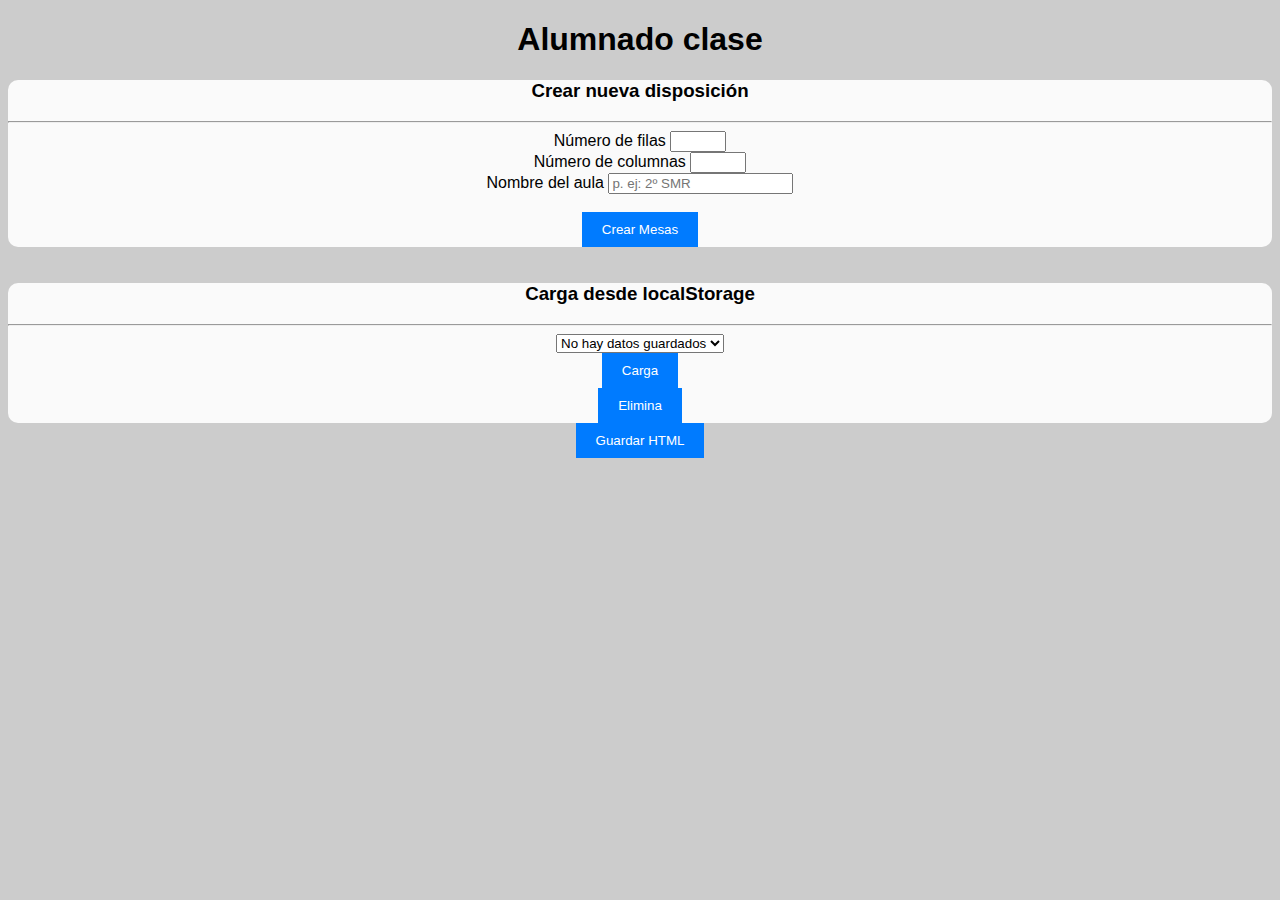
==== index.html @ 33340121 "primer commit" ====
<!DOCTYPE html>
<html lang="en">
<head>
    <meta charset="UTF-8">
    <meta name="viewport" content="width=device-width, initial-scale=1.0">
    <!-- <link rel="stylesheet" href="https://cdn.jsdelivr.net/npm/bootstrap@4.3.1/dist/css/bootstrap.min.css" integrity="sha384-ggOyR0iXCbMQv3Xipma34MD+dH/1fQ784/j6cY/iJTQUOhcWr7x9JvoRxT2MZw1T" crossorigin="anonymous"> -->
    <link href="https://cdn.jsdelivr.net/npm/bootstrap@5.3.2/dist/css/bootstrap.min.css" rel="stylesheet" integrity="sha384-T3c6CoIi6uLrA9TneNEoa7RxnatzjcDSCmG1MXxSR1GAsXEV/Dwwykc2MPK8M2HN" crossorigin="anonymous">
    <link rel="stylesheet" href="styles.css">
    <title>Mesas en el Aula</title>
</head>
<body>
    <div class="container  py-3 mx-auto" >

                <h1 id="titulo">Alumnado clase</h1>


    </div>
    

    <div id ="creaMesas" class="container py-3" style="background-color: rgb(250, 250, 250); border-radius: 10px;">
      <h3 class="text-start">Crear nueva disposición</h3>
      <hr>
        <form >
            <div class="row">
              <div class="form-group col-md-6 text-start">
                <label for="numFilas">Número de filas</label>
                <input class="form-control" type="number" id="numFilas" min="1" max="10" required>
              </div>
              <div class="form-group col-md-6 text-start">
                <label for="numColumnas">Número de columnas</label>
                <input class="form-control" type="number" id="numColumnas" min="1" max="10" required>
              </div>
            </div>
            <div class="form-group text-start">
              <label for="nombreAula">Nombre del aula</label>
              <input class="form-control" id="nombreAula" placeholder="p. ej: 2º SMR" required>
            </div>
            <br>
            <div class="d-grid col-6 mx-auto">
              <button type="submit" class="btn btn-primary" onclick="crearMesas()">Crear Mesas</button>
            </div>
            
          </form>
    </div>
    <br>
    <div id ="creaLocalStorage" class="container py-3" style="background-color: rgb(250, 250, 250); border-radius: 10px;">
      <h3 class="text-start">Carga desde localStorage</h3>
      <hr>
        <div class="container row">
          <div class="form-group col-md-8">
            <select id="elementosLocalStorage" class="form-select col-md-6" aria-label="Default select example">
              <option value="" disabled selected>No hay datos guardados</option>
            </select>
          </div>
          <div class="d-grid col-2 mx-auto">
            <button class="btn btn-success" id="cargaLocalStorage"> Carga </button>
          </div>
          <div class="d-grid col-2 mx-auto">
            <button class="btn btn-danger" id="eliminaLocalStorage"> Elimina </button>
          </div>
        </div>
    </div>

    
    
    
    <div class="container-fluid" id="mesas-container">
        <!-- Mesas se generan aquí -->
    </div>
    <div id="modal" tabindex="-1" class="modal" role="dialog">
      <div class="modal-dialog" role="document">
          <div class="modal-content">
              <span class="close" onclick="cerrarModal()">&times;</span>
              <div class="modal-header">
                  <h4 class="modal-tittle">Editar Mesa</h4>
              </div>
              <div class="modal-body">
                  <form >
                      <p><input type="text" class="form-control" id="nombreMesa" placeholder="Nombre de la Mesa"></p>
                      <p><textarea rows="4" class="form-control " id="descripcionMesa" placeholder="Descripción de la Mesa"></textarea></p>
                  </form>
              </div>
              <div class="modal-footer">
                  <button class="btn btn-primary" onclick="guardarCambios()">Guardar</button>
                  <button class="btn btn-secondary" onclick="cerrarModal()">Cerrar</span>
              </div>
          </div>
      </div>
  </div>
    <div class="py-5">
        <button class="btn btn-secondary invisible" id="guardarBoton">Guardar HTML</button>
    </div>

    
    <script src="script.js"></script>
</body>
<a target="_blank" href="www.google.es"></a>
<img src="" alt="" width="">

</html>
---- styles.css ----
body {
    font-family: Arial, sans-serif;
    text-align: center;
    background-color:#ccc;
}

#config {
    margin-bottom: 20px;
}

button {
    padding: 10px 20px;
    background-color: #007bff;
    color: #fff;
    border: none;
    cursor: pointer;
}

button:hover {
    background-color: #0056b3;
}

.fila {
    display: flex;
}

.mesa {
    width: 200px;
    min-height: 150px;
    background-color: #b9e88b; /* Fondo verde claro */
    border: 1px solid #ccc;
    margin: 5px;
    text-align: center;
    line-height: 100px;
    font-size: 16px;
    flex: 1;
    border-radius: 1rem;
    border-color: grey;
    border-width: 3px;
    box-shadow: 0 0 0.5rem rgba(0, 0, 0, 0.3);
}

.mesa:hover{
    transform: scale(1.05);
    box-shadow: 0 0 0.75rem rgba(12, 253, 44, 0.7);
}

/* AÃ±adir estilos para el modal */
.modal {
    display: none;
    position: fixed;
    z-index: 1;
    left: 0;
    top: 0;
    width: 100%;
    height: 100%;
    background-color: rgba(0, 0, 0, 0.5);
    justify-content: center;
    align-items: center;
}

.modal-content {
    background-color: #fff;
    padding: 20px;
    border-radius: 5px;
    box-shadow: 0 4px 8px 0 rgba(0, 0, 0, 0.2);
}

.close {
    position: absolute;
    top: 10px;
    right: 10px;
    font-size: 20px;
    cursor: pointer;
}

.nombre-mesa
{
    font-weight: bold
}

.descripcion-mesa {
    margin-top: -4rem
}
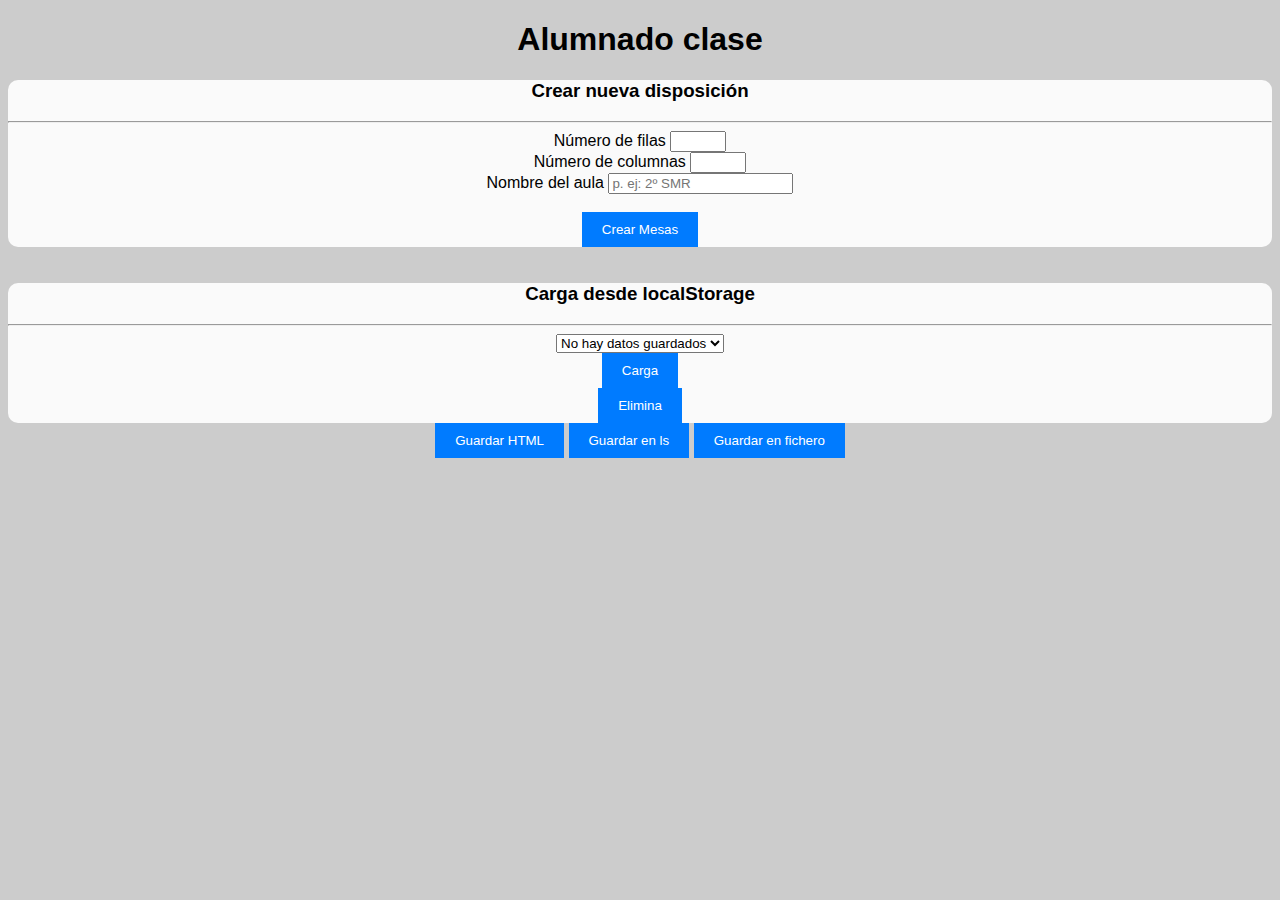
==== commit 33601668: "'Cambios para llevar a insti'" ====
--- a/index.html
+++ b/index.html
@@ -87,8 +87,10 @@
           </div>
       </div>
   </div>
-    <div class="py-5">
-        <button class="btn btn-secondary invisible" id="guardarBoton">Guardar HTML</button>
+    <div class="py-5 row">
+        <button class="btn btn-secondary invisible col-3 mx-auto" id="guardarHtml">Guardar HTML</button>
+        <button class="btn btn-success invisible col-3 mx-auto" id="guardarALS">Guardar en ls</button>
+        <button class="btn btn-primary invisible col-3 mx-auto" id="guardarAFichero">Guardar en fichero</button>
     </div>
 
     
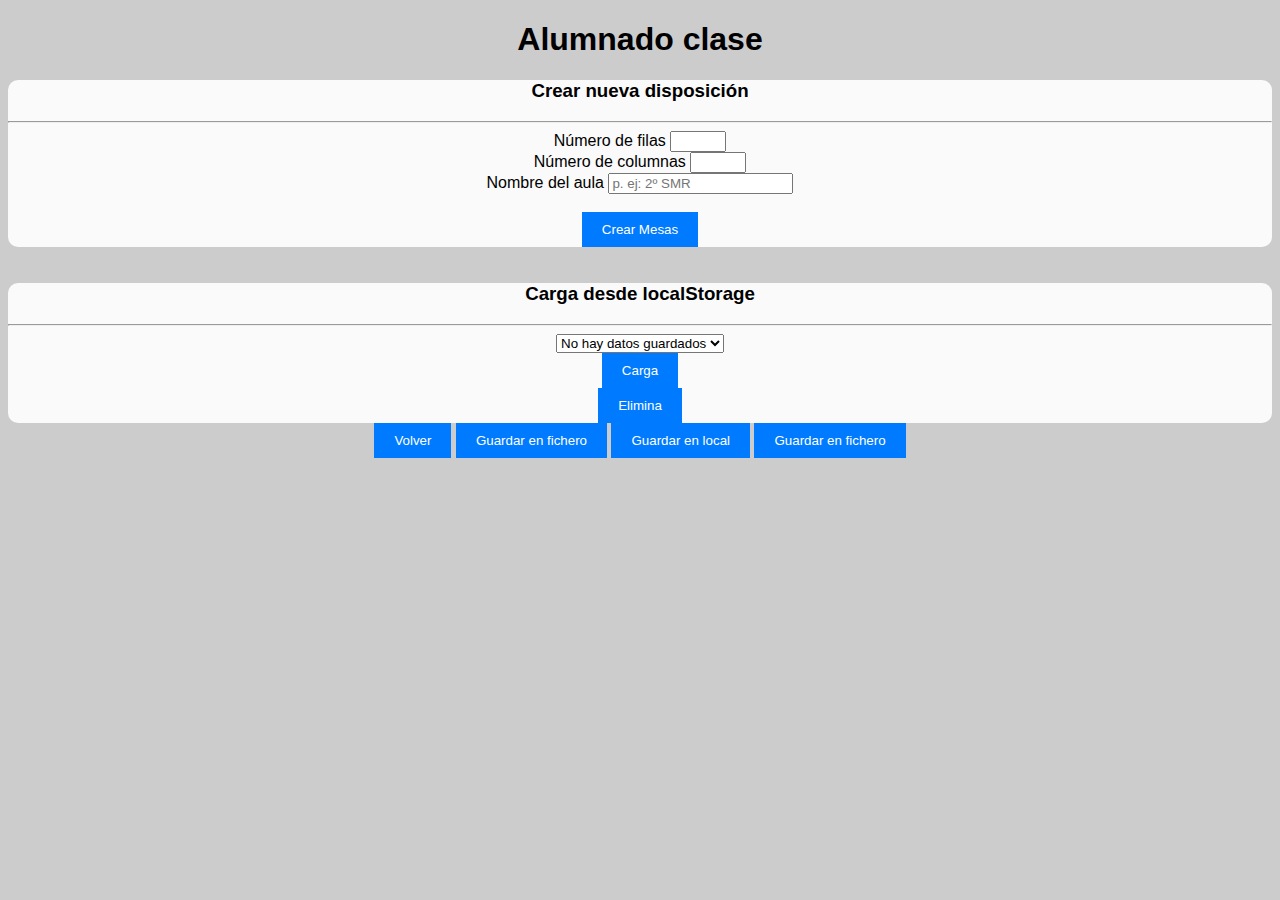
==== commit 306ee47d: "a falta de cargar desde fichero json" ====
--- a/index.html
+++ b/index.html
@@ -70,7 +70,7 @@
     <div id="modal" tabindex="-1" class="modal" role="dialog">
       <div class="modal-dialog" role="document">
           <div class="modal-content">
-              <span class="close" onclick="cerrarModal()">&times;</span>
+              <span class="close" onclick="cerrarModal('modal')">&times;</span>
               <div class="modal-header">
                   <h4 class="modal-tittle">Editar Mesa</h4>
               </div>
@@ -82,15 +82,40 @@
               </div>
               <div class="modal-footer">
                   <button class="btn btn-primary" onclick="guardarCambios()">Guardar</button>
-                  <button class="btn btn-secondary" onclick="cerrarModal()">Cerrar</span>
+                  <button class="btn btn-secondary" onclick="cerrarModal('modal')">Cerrar</span>
               </div>
           </div>
       </div>
   </div>
+
+    <!-- Modal -->
+    <div class="modal" role="dialog" id="modalFichero">
+      <div class="modal-dialog">
+        <div class="modal-content">
+          <!-- Contenido del modal -->
+          <div class="modal-header">
+            <h4 class="modal-title">Seleccionar llaves de localStorage</h4>
+            <span class="close" onclick="cerrarModal('modalFichero')">&times;</span>
+          </div>
+          <div class="modal-body ">
+              <form id="formularioLlaves" class="container">
+                <!-- Aquí se agregarán las checkboxes de las llaves del localStorage -->
+              </form>
+          </div>
+          <div class="modal-footer">
+            <button type="button" class="btn btn-primary" id="guardarSeleccion">Guardar Selección</button>
+            <button type="button" class="btn btn-secondary" onclick="cerrarModal('modalFichero')">Cerrar</button>
+          </div>
+        </div>
+      </div>
+    </div>
+
+
     <div class="py-5 row">
-        <button class="btn btn-secondary invisible col-3 mx-auto" id="guardarHtml">Guardar HTML</button>
-        <button class="btn btn-success invisible col-3 mx-auto" id="guardarALS">Guardar en ls</button>
-        <button class="btn btn-primary invisible col-3 mx-auto" id="guardarAFichero">Guardar en fichero</button>
+        <button class="btn btn-dark invisible col-2 mx-auto" id="volver">Volver</button>
+        <button class="btn btn-secondary invisible col-2 mx-auto" data-toggle="modal" data-target="#myModal" id="guardarFichero">Guardar en fichero</button>
+        <button class="btn btn-success invisible col-2 mx-auto" id="guardarALS">Guardar en local</button>
+        <button class="btn btn-primary invisible col-2 mx-auto" id="guardarAFichero">Guardar en fichero</button>
     </div>
 
     
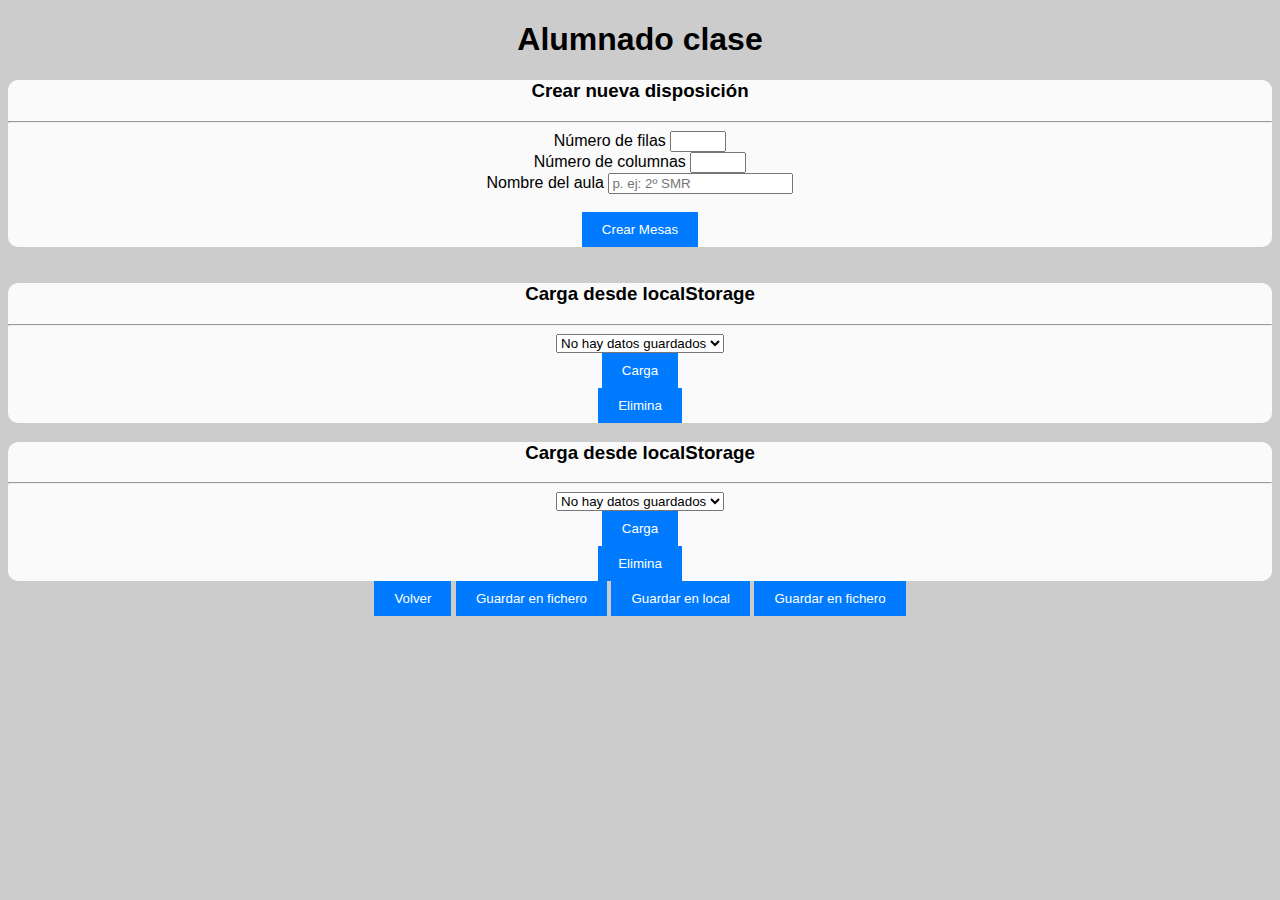
==== commit fe2b8692: "prueba commit desde insti" ====
--- a/index.html
+++ b/index.html
@@ -17,7 +17,7 @@
     </div>
     
 
-    <div id ="creaMesas" class="container py-3" style="background-color: rgb(250, 250, 250); border-radius: 10px;">
+    <div id ="containerCreaMesas" class="container py-3" style="background-color: rgb(250, 250, 250); border-radius: 10px;">
       <h3 class="text-start">Crear nueva disposición</h3>
       <hr>
         <form >
@@ -42,8 +42,9 @@
             
           </form>
     </div>
+
     <br>
-    <div id ="creaLocalStorage" class="container py-3" style="background-color: rgb(250, 250, 250); border-radius: 10px;">
+    <div id ="containerCreaLS" class="container py-3" style="background-color: rgb(250, 250, 250); border-radius: 10px;">
       <h3 class="text-start">Carga desde localStorage</h3>
       <hr>
         <div class="container row">
@@ -60,6 +61,25 @@
           </div>
         </div>
     </div>
+
+    <div id ="containerFichero" class="container py-3" style="background-color: rgb(250, 250, 250); border-radius: 10px;">
+      <h3 class="text-start">Carga desde localStorage</h3>
+      <hr>
+        <div class="container row">
+          <div class="form-group col-md-8">
+            <select id="elementosLocalStorage" class="form-select col-md-6" aria-label="Default select example">
+              <option value="" disabled selected>No hay datos guardados</option>
+            </select>
+          </div>
+          <div class="d-grid col-2 mx-auto">
+            <button class="btn btn-success" id="cargaLocalStorage"> Carga </button>
+          </div>
+          <div class="d-grid col-2 mx-auto">
+            <button class="btn btn-danger" id="eliminaLocalStorage"> Elimina </button>
+          </div>
+        </div>
+    </div>
+
 
     
     
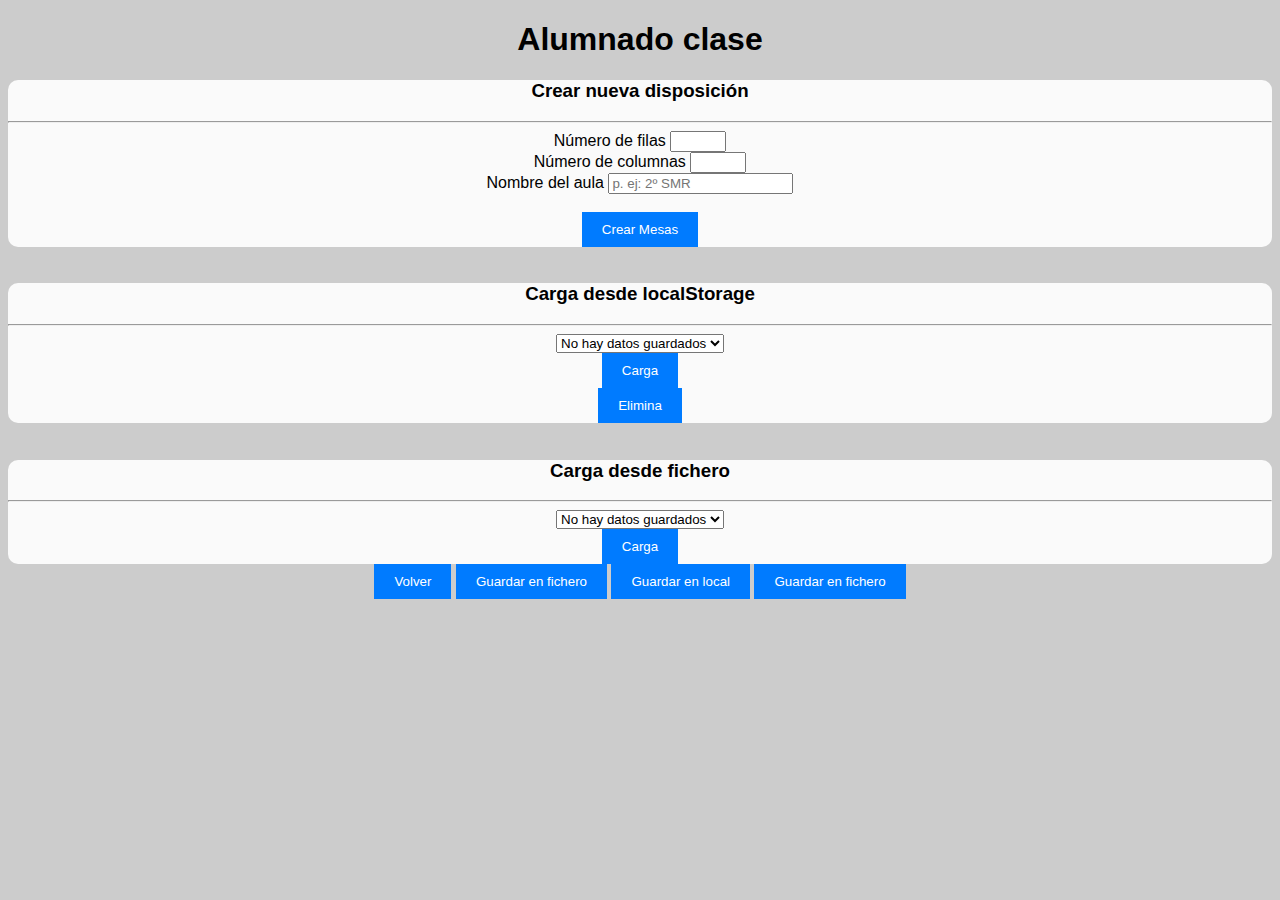
==== commit 8a1f804f: "ultimo instituto" ====
--- a/index.html
+++ b/index.html
@@ -39,7 +39,6 @@
             <div class="d-grid col-6 mx-auto">
               <button type="submit" class="btn btn-primary" onclick="crearMesas()">Crear Mesas</button>
             </div>
-            
           </form>
     </div>
 
@@ -61,9 +60,11 @@
           </div>
         </div>
     </div>
+    <br>
+
 
     <div id ="containerFichero" class="container py-3" style="background-color: rgb(250, 250, 250); border-radius: 10px;">
-      <h3 class="text-start">Carga desde localStorage</h3>
+      <h3 class="text-start">Carga desde fichero</h3>
       <hr>
         <div class="container row">
           <div class="form-group col-md-8">
@@ -72,10 +73,7 @@
             </select>
           </div>
           <div class="d-grid col-2 mx-auto">
-            <button class="btn btn-success" id="cargaLocalStorage"> Carga </button>
-          </div>
-          <div class="d-grid col-2 mx-auto">
-            <button class="btn btn-danger" id="eliminaLocalStorage"> Elimina </button>
+            <button class="btn btn-success" id="cargaDesdeFichero"> Carga </button>
           </div>
         </div>
     </div>
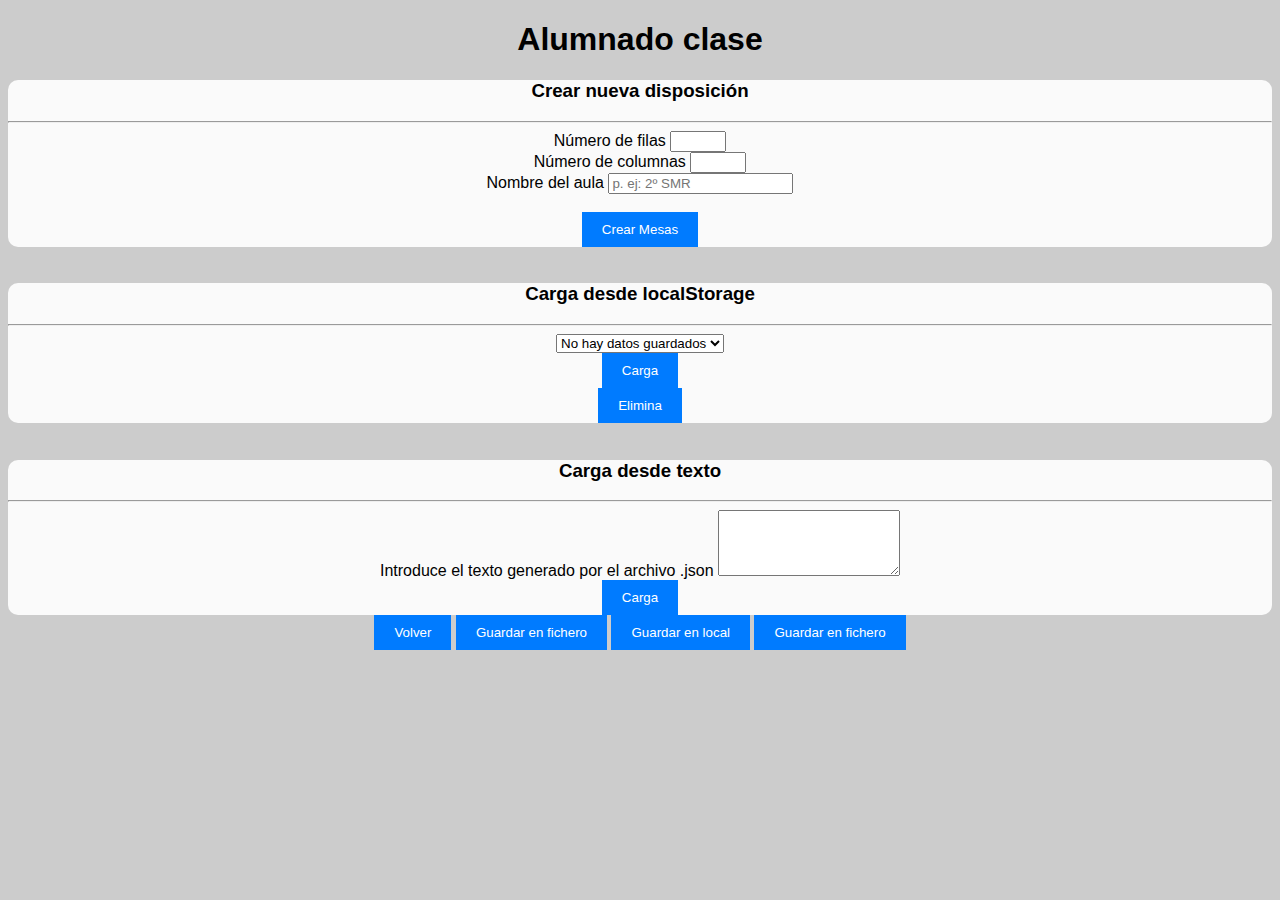
==== commit 3a6289c9: "funcional a falta de revisar fallos" ====
--- a/index.html
+++ b/index.html
@@ -64,18 +64,18 @@
 
 
     <div id ="containerFichero" class="container py-3" style="background-color: rgb(250, 250, 250); border-radius: 10px;">
-      <h3 class="text-start">Carga desde fichero</h3>
+      <h3 class="text-start">Carga desde texto</h3>
       <hr>
-        <div class="container row">
-          <div class="form-group col-md-8">
-            <select id="elementosLocalStorage" class="form-select col-md-6" aria-label="Default select example">
-              <option value="" disabled selected>No hay datos guardados</option>
-            </select>
+        <form class="row">
+          <div class="col-10 text-start">
+            <label for="textoJson">Introduce el texto generado por el archivo .json</label>
+            <textarea  rows="4" class="form-control" name="textoJson" id="textoJson" ></textarea>
           </div>
-          <div class="d-grid col-2 mx-auto">
-            <button class="btn btn-success" id="cargaDesdeFichero"> Carga </button>
+          <div class="d-grid col-2 mx-auto my-auto">
+            <button class="btn btn-success" id="procesarTextoJson"> Carga </button>
           </div>
-        </div>
+        </form>
+
     </div>
 
 
